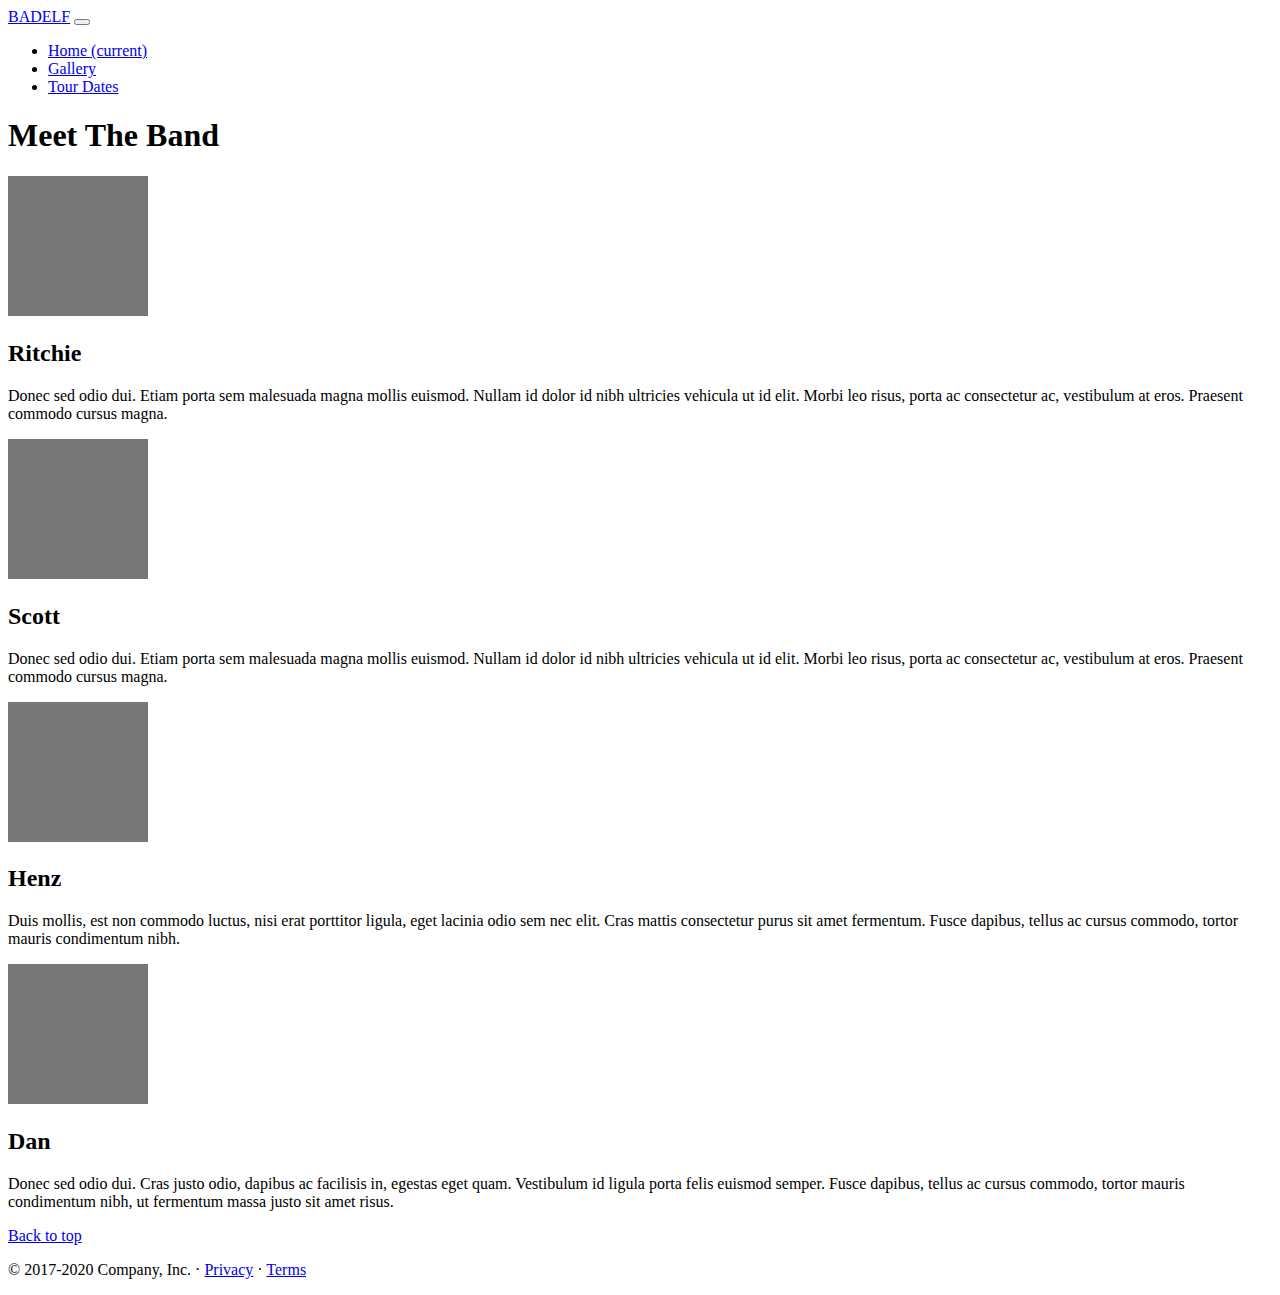
==== index.html @ c2ed1a73 "removed main role from main element as not needed" ====
<!doctype html>
<html lang="en">
  <head>
    <!-- Required meta tags -->
    <meta charset="utf-8">
    <meta name="viewport" content="width=device-width, initial-scale=1, shrink-to-fit=no">

    <!-- Bootstrap CSS -->
    <link rel="stylesheet" href="https://cdn.jsdelivr.net/npm/bootstrap@4.5.3/dist/css/bootstrap.min.css" integrity="sha384-TX8t27EcRE3e/ihU7zmQxVncDAy5uIKz4rEkgIXeMed4M0jlfIDPvg6uqKI2xXr2" crossorigin="anonymous">
  
    <link rel="stylesheet" href="assets/css/style.css">

    <title>BADELF</title>
  </head>
 <body>
    <header>
  <nav class="navbar navbar-expand-md navbar-dark fixed-top bg-dark">
    <a class="navbar-brand" href="#">BADELF</a>
    <button class="navbar-toggler" type="button" data-toggle="collapse" data-target="#navbarCollapse" aria-controls="navbarCollapse" aria-expanded="false" aria-label="Toggle navigation">
      <span class="navbar-toggler-icon"></span>
    </button>
    <div class="collapse navbar-collapse" id="navbarCollapse">
      <ul class="navbar-nav mr-auto">
        <li class="nav-item active">
          <a class="nav-link" href="index.html">Home <span class="sr-only">(current)</span></a>
        </li>
        <li class="nav-item">
          <a class="nav-link" href="gallery.html">Gallery</a>
        </li>
        <li class="nav-item">
          <a class="nav-link" href="tour-dates.html">Tour Dates</a>
        </li>
      </ul>
    </div>
  </nav>
</header>

<main>

<!-- Jumbotron with hero image -->
<div class="container">
<div class="jumbotron jumbotron-fluid push-spaces">
  <div class="row">
  <div class="container-fluid ">
</div>
</div>
</div>
</div>


  <div class="container marketing">
    <!-- Four columns of text below the carousel/Meet the band -->
    <h1>Meet The Band</h1>
    <div class="row">
      <div class="col-sm">
        <svg class="bd-placeholder-img rounded-circle" width="140" height="140" xmlns="http://www.w3.org/2000/svg" preserveAspectRatio="xMidYMid slice" focusable="false" role="img" aria-label="Placeholder: 140x140"><title>Placeholder</title><rect width="100%" height="100%" fill="#777"></rect><text x="50%" y="50%" fill="#777" dy=".3em">140x140</text></svg>
        <h2>Ritchie</h2>
        <p>Donec sed odio dui. Etiam porta sem malesuada magna mollis euismod. Nullam id dolor id nibh ultricies vehicula ut id elit. Morbi leo risus, porta ac consectetur ac, vestibulum at eros. Praesent commodo cursus magna.</p>
   
      </div>
      <div class="col-sm">
        <svg class="bd-placeholder-img rounded-circle" width="140" height="140" xmlns="http://www.w3.org/2000/svg" preserveAspectRatio="xMidYMid slice" focusable="false" role="img" aria-label="Placeholder: 140x140"><title>Placeholder</title><rect width="100%" height="100%" fill="#777"></rect><text x="50%" y="50%" fill="#777" dy=".3em">140x140</text></svg>
        <h2>Scott</h2>
        <p>Donec sed odio dui. Etiam porta sem malesuada magna mollis euismod. Nullam id dolor id nibh ultricies vehicula ut id elit. Morbi leo risus, porta ac consectetur ac, vestibulum at eros. Praesent commodo cursus magna.</p>
      
      </div>
      <div class="col-sm">
        <svg class="bd-placeholder-img rounded-circle" width="140" height="140" xmlns="http://www.w3.org/2000/svg" preserveAspectRatio="xMidYMid slice" focusable="false" role="img" aria-label="Placeholder: 140x140"><title>Placeholder</title><rect width="100%" height="100%" fill="#777"></rect><text x="50%" y="50%" fill="#777" dy=".3em">140x140</text></svg>
        <h2>Henz</h2>
        <p>Duis mollis, est non commodo luctus, nisi erat porttitor ligula, eget lacinia odio sem nec elit. Cras mattis consectetur purus sit amet fermentum. Fusce dapibus, tellus ac cursus commodo, tortor mauris condimentum nibh.</p>
      
      </div>
      <div class="col-sm">
        <svg class="bd-placeholder-img rounded-circle" width="140" height="140" xmlns="http://www.w3.org/2000/svg" preserveAspectRatio="xMidYMid slice" focusable="false" role="img" aria-label="Placeholder: 140x140"><title>Placeholder</title><rect width="100%" height="100%" fill="#777"></rect><text x="50%" y="50%" fill="#777" dy=".3em">140x140</text></svg>
        <h2>Dan</h2>
        <p>Donec sed odio dui. Cras justo odio, dapibus ac facilisis in, egestas eget quam. Vestibulum id ligula porta felis euismod semper. Fusce dapibus, tellus ac cursus commodo, tortor mauris condimentum nibh, ut fermentum massa justo sit amet risus.</p>

      </div><!-- /.col-lg-4 -->
    </div><!-- /.row -->


    

  </div><!-- /.container -->


  <!-- FOOTER -->
  <footer class="container footer-colour">
    <p class="float-right"><a href="#">Back to top</a></p>
    <p>© 2017-2020 Company, Inc. · <a href="#">Privacy</a> · <a href="#">Terms</a></p>
  </footer>
</main>



<!-- Optional JavaScript; choose one of the two! -->

    <!-- Option 1: jQuery and Bootstrap Bundle (includes Popper) -->
    <script src="https://code.jquery.com/jquery-3.5.1.slim.min.js" integrity="sha384-DfXdz2htPH0lsSSs5nCTpuj/zy4C+OGpamoFVy38MVBnE+IbbVYUew+OrCXaRkfj" crossorigin="anonymous"></script>
    <script src="https://cdn.jsdelivr.net/npm/bootstrap@4.5.3/dist/js/bootstrap.bundle.min.js" integrity="sha384-ho+j7jyWK8fNQe+A12Hb8AhRq26LrZ/JpcUGGOn+Y7RsweNrtN/tE3MoK7ZeZDyx" crossorigin="anonymous"></script>

    <!-- Option 2: jQuery, Popper.js, and Bootstrap JS
    <script src="https://code.jquery.com/jquery-3.5.1.slim.min.js" integrity="sha384-DfXdz2htPH0lsSSs5nCTpuj/zy4C+OGpamoFVy38MVBnE+IbbVYUew+OrCXaRkfj" crossorigin="anonymous"></script>
    <script src="https://cdn.jsdelivr.net/npm/popper.js@1.16.1/dist/umd/popper.min.js" integrity="sha384-9/reFTGAW83EW2RDu2S0VKaIzap3H66lZH81PoYlFhbGU+6BZp6G7niu735Sk7lN" crossorigin="anonymous"></script>
    <script src="https://cdn.jsdelivr.net/npm/bootstrap@4.5.3/dist/js/bootstrap.min.js" integrity="sha384-w1Q4orYjBQndcko6MimVbzY0tgp4pWB4lZ7lr30WKz0vr/aWKhXdBNmNb5D92v7s" crossorigin="anonymous"></script>
    -->
</body>
</html>
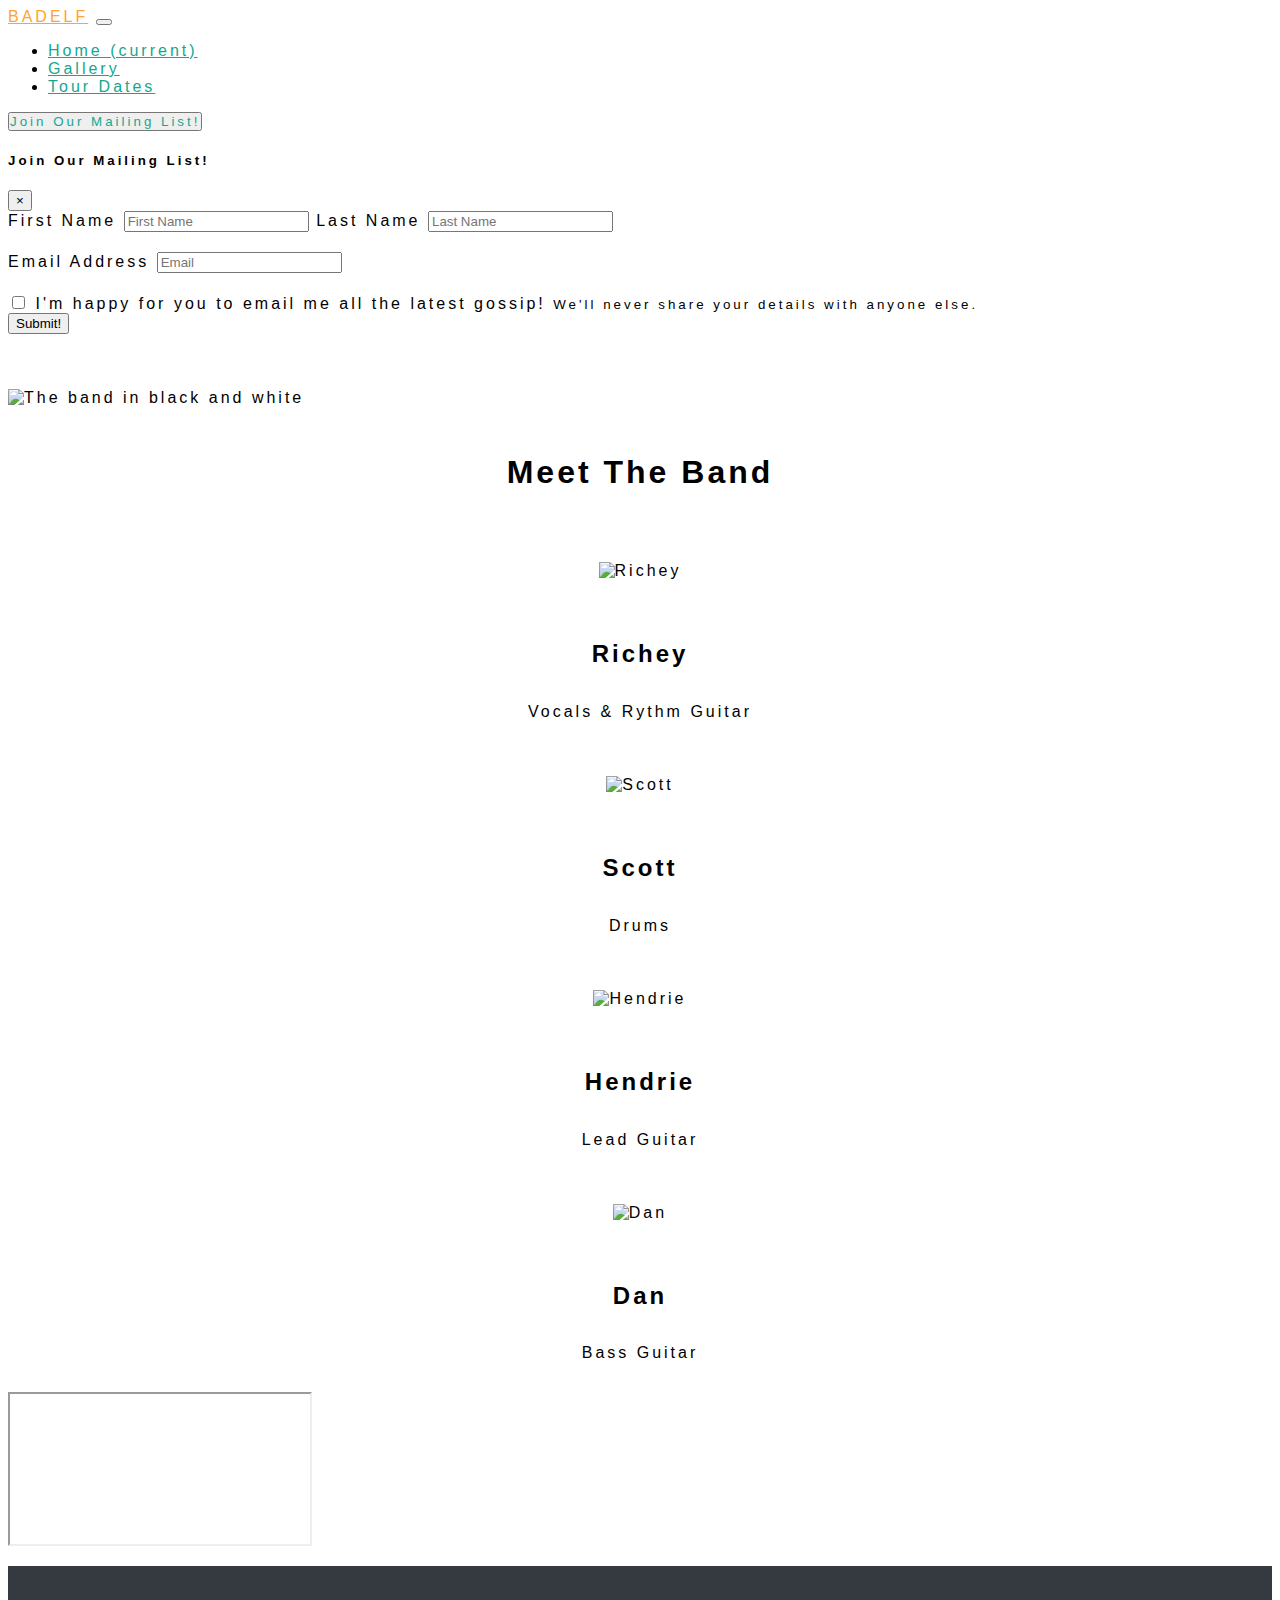
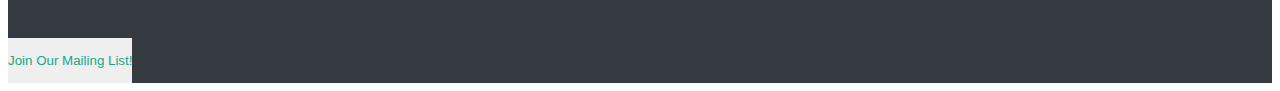
==== commit 7f6d0a55: "Final checks done, ensured links open in new tabls, all images have alt text removed extra line spac" ====
--- a/index.html
+++ b/index.html
@@ -1,108 +1,230 @@
-<!doctype html>
+<!DOCTYPE html>
 <html lang="en">
   <head>
     <!-- Required meta tags -->
-    <meta charset="utf-8">
-    <meta name="viewport" content="width=device-width, initial-scale=1, shrink-to-fit=no">
-
+    <meta charset="utf-8" />
+    <meta
+      name="viewport"
+      content="width=device-width, initial-scale=1, shrink-to-fit=no"
+    />
     <!-- Bootstrap CSS -->
-    <link rel="stylesheet" href="https://cdn.jsdelivr.net/npm/bootstrap@4.5.3/dist/css/bootstrap.min.css" integrity="sha384-TX8t27EcRE3e/ihU7zmQxVncDAy5uIKz4rEkgIXeMed4M0jlfIDPvg6uqKI2xXr2" crossorigin="anonymous">
-  
-    <link rel="stylesheet" href="assets/css/style.css">
-
+    <link
+      rel="stylesheet"
+      href="https://cdn.jsdelivr.net/npm/bootstrap@4.5.3/dist/css/bootstrap.min.css"
+      integrity="sha384-TX8t27EcRE3e/ihU7zmQxVncDAy5uIKz4rEkgIXeMed4M0jlfIDPvg6uqKI2xXr2"
+      crossorigin="anonymous"
+    />
+    <link
+      href="https://fonts.googleapis.com/css2?family=Roboto+Slab&display=swap"
+      rel="stylesheet"
+    />
+    <link
+      rel="stylesheet"
+      href="https://use.fontawesome.com/releases/v5.15.1/css/all.css"
+      integrity="sha384-vp86vTRFVJgpjF9jiIGPEEqYqlDwgyBgEF109VFjmqGmIY/Y4HV4d3Gp2irVfcrp"
+      crossorigin="anonymous"
+    />
+    <link rel="stylesheet" href="assets/css/style.css" />
     <title>BADELF</title>
   </head>
- <body>
+  <body>
     <header>
-  <nav class="navbar navbar-expand-md navbar-dark fixed-top bg-dark">
-    <a class="navbar-brand" href="#">BADELF</a>
-    <button class="navbar-toggler" type="button" data-toggle="collapse" data-target="#navbarCollapse" aria-controls="navbarCollapse" aria-expanded="false" aria-label="Toggle navigation">
-      <span class="navbar-toggler-icon"></span>
-    </button>
-    <div class="collapse navbar-collapse" id="navbarCollapse">
-      <ul class="navbar-nav mr-auto">
-        <li class="nav-item active">
-          <a class="nav-link" href="index.html">Home <span class="sr-only">(current)</span></a>
-        </li>
-        <li class="nav-item">
-          <a class="nav-link" href="gallery.html">Gallery</a>
-        </li>
-        <li class="nav-item">
-          <a class="nav-link" href="tour-dates.html">Tour Dates</a>
-        </li>
-      </ul>
-    </div>
-  </nav>
-</header>
-
-<main>
-
-<!-- Jumbotron with hero image -->
-<div class="container">
-<div class="jumbotron jumbotron-fluid push-spaces">
-  <div class="row">
-  <div class="container-fluid ">
-</div>
-</div>
-</div>
-</div>
-
-
-  <div class="container marketing">
-    <!-- Four columns of text below the carousel/Meet the band -->
-    <h1>Meet The Band</h1>
-    <div class="row">
-      <div class="col-sm">
-        <svg class="bd-placeholder-img rounded-circle" width="140" height="140" xmlns="http://www.w3.org/2000/svg" preserveAspectRatio="xMidYMid slice" focusable="false" role="img" aria-label="Placeholder: 140x140"><title>Placeholder</title><rect width="100%" height="100%" fill="#777"></rect><text x="50%" y="50%" fill="#777" dy=".3em">140x140</text></svg>
-        <h2>Ritchie</h2>
-        <p>Donec sed odio dui. Etiam porta sem malesuada magna mollis euismod. Nullam id dolor id nibh ultricies vehicula ut id elit. Morbi leo risus, porta ac consectetur ac, vestibulum at eros. Praesent commodo cursus magna.</p>
-   
+      <nav class="navbar navbar-expand-md fixed-top bg-dark font-badelf">
+        <a class="navbar-brand" href="index.html">BADELF</a>
+        <button
+          class="navbar-toggler navbar-dark"
+          type="button"
+          data-toggle="collapse"
+          data-target="#navbarCollapse"
+          aria-controls="navbarCollapse"
+          aria-expanded="false"
+          aria-label="Toggle navigation">
+          <span class="navbar-toggler-icon"></span>
+        </button>
+        <div class="collapse navbar-collapse" id="navbarCollapse">
+          <ul class="navbar-nav mr-auto font-nav">
+            <li class="nav-item active">
+              <a class="nav-link" href="index.html"
+                >Home <span class="sr-only">(current)</span></a
+              >
+            </li>
+            <li class="nav-item">
+              <a class="nav-link" href="gallery.html">Gallery</a>
+            </li>
+            <li class="nav-item">
+              <a class="nav-link" href="tour-dates.html">Tour Dates</a>
+            </li>
+          </ul>
+          <button
+            type="button"
+            class="btn btn-link btn-style btn-colour btn-style"
+            data-toggle="modal"
+            data-target="#exampleModal">
+            Join Our Mailing List!
+          </button>
+        </div>
+      </nav>
+    </header>
+    <main>
+      <!-- Modal/popup/Sign up for mailing list -->
+      <!-- Modal -->
+      <div
+        class="modal fade"
+        id="exampleModal"
+        tabindex="-1"
+        aria-labelledby="exampleModalLabel"
+        aria-hidden="true">
+        <div class="modal-dialog">
+          <div class="modal-content">
+            <div class="modal-header">
+              <h5 class="modal-title" id="exampleModalLabel">
+                Join Our Mailing List!
+              </h5>
+              <button
+                type="button"
+                class="close"
+                data-dismiss="modal"
+                aria-label="Close">
+                <span aria-hidden="true">&times;</span>
+              </button>
+            </div>
+            <div class="modal-body">
+              <form>
+                <div class="form-group">
+                  <label for="exampleInputName1">First Name</label>
+                  <input
+                    type="text"
+                    class="form-control box-style"
+                    id="exampleInputName1"
+                    placeholder="First Name"/>
+                  <label for="exampleInputLName1">Last Name</label>
+                  <input
+                    type="text"
+                    class="form-control box-style"
+                    id="exampleInputLName1"
+                    placeholder="Last Name"/>
+                </div>
+                <div class="form-group">
+                  <label for="exampleInputEmail1">Email Address</label>
+                  <input
+                    type="email"
+                    class="form-control box-style"
+                    id="exampleInputEmail1"
+                    placeholder="Email"/>
+                </div>
+                <div class="form-group form-check">
+                  <input
+                    type="checkbox"
+                    class="form-check-input"
+                    id="exampleCheck1"/>
+                  <label class="form-check-label box-style" for="exampleCheck1"
+                    >I'm happy for you to email me all the latest gossip!</label>
+                  <small id="emailHelp" class="form-text text-muted"
+                    >We'll never share your details with anyone else.</small>
+                </div>
+              </form>
+            </div>
+            <div class="modal-footer">
+              <button
+                type="button"
+                class="btn btn-success"
+                data-dismiss="modal">
+                Submit!
+              </button>
+            </div>
+          </div>
+        </div>
       </div>
-      <div class="col-sm">
-        <svg class="bd-placeholder-img rounded-circle" width="140" height="140" xmlns="http://www.w3.org/2000/svg" preserveAspectRatio="xMidYMid slice" focusable="false" role="img" aria-label="Placeholder: 140x140"><title>Placeholder</title><rect width="100%" height="100%" fill="#777"></rect><text x="50%" y="50%" fill="#777" dy=".3em">140x140</text></svg>
-        <h2>Scott</h2>
-        <p>Donec sed odio dui. Etiam porta sem malesuada magna mollis euismod. Nullam id dolor id nibh ultricies vehicula ut id elit. Morbi leo risus, porta ac consectetur ac, vestibulum at eros. Praesent commodo cursus magna.</p>
-      
+      <!-- Hero image -->
+      <img
+        class="img-fluid w-100 hero-img"
+        src="https://scontent-lhr8-1.xx.fbcdn.net/v/t1.0-9/22528496_598894886901170_2156421866054703068_n.jpg?_nc_cat=102&amp;ccb=2&amp;_nc_sid=e3f864&amp;_nc_ohc=7AYy8kh9778AX_sRpdJ&amp;_nc_ht=scontent-lhr8-1.xx&amp;oh=409312f11e79237be576ad0fb09be271&amp;oe=5FCD1E1A"
+        alt="The band in black and white"/>
+      <!-- Four columns of text below the hero image/Meet the band -->
+      <div class="container marketing mtb-style">
+        <h1>Meet The Band</h1>
+        <div class="row">
+          <div class="col-sm">
+            <img
+              class="img-mtb rounded-circle"
+              src="https://scontent-lhr8-1.xx.fbcdn.net/v/t1.0-0/c0.0.206.206a/p206x206/12799167_10153913031615605_5882390344038186791_n.jpg?_nc_cat=104&ccb=2&_nc_sid=da31f3&_nc_ohc=23NCx3deTaEAX8QcPx9&_nc_ht=scontent-lhr8-1.xx&tp=27&oh=ae77d99d334ad5bdd6df9e58c03fa958&oe=5FCB0B00"
+              alt="Richey"
+            />
+            <h2>Richey</h2>
+            <p>Vocals & Rythm Guitar</p>
+          </div>
+          <div class="col-sm">
+            <img
+              class="img-mtb rounded-circle"
+              src="https://scontent-lht6-1.xx.fbcdn.net/v/t1.0-0/c0.0.206.206a/p206x206/1043947_10153913031175605_7875813976683936610_n.jpg?_nc_cat=108&ccb=2&_nc_sid=da31f3&_nc_ohc=YIKzzvo5q94AX8HMJIS&_nc_ht=scontent-lht6-1.xx&tp=27&oh=db32b2311a519c3be5e84e7c1cd62d82&oe=5FCC01E5"
+              alt="Scott"
+            />
+            <h2>Scott</h2>
+            <p>Drums</p>
+          </div>
+          <div class="col-sm">
+            <img
+              class="img-mtb rounded-circle"
+              src="https://scontent-lhr8-1.xx.fbcdn.net/v/t1.0-0/c0.0.206.206a/p206x206/3385_10153913031385605_4218560943197440050_n.jpg?_nc_cat=110&ccb=2&_nc_sid=da31f3&_nc_ohc=72FratbEEvgAX8jRYut&_nc_ht=scontent-lhr8-1.xx&tp=27&oh=d4b532a7549b45b76f810e49e6a9a2a0&oe=5FCE1464"
+              alt="Hendrie"
+            />
+            <h2>Hendrie</h2>
+            <p>Lead Guitar</p>
+          </div>
+          <div class="col-sm">
+            <img
+              class="img-mtb rounded-circle"
+              src="https://scontent-lhr8-1.xx.fbcdn.net/v/t1.0-0/s206x206/3434_10153913030635605_7233776299374829274_n.jpg?_nc_cat=102&ccb=2&_nc_sid=da31f3&_nc_ohc=pvnkmNEjIZsAX-ftn5Y&_nc_ht=scontent-lhr8-1.xx&tp=7&oh=3a1ac31e0ef4b1e4abdb545a772c499a&oe=5FCD913F"
+              alt="Dan"
+            />
+            <h2>Dan</h2>
+            <p>Bass Guitar</p>
+          </div>
+        </div>
       </div>
-      <div class="col-sm">
-        <svg class="bd-placeholder-img rounded-circle" width="140" height="140" xmlns="http://www.w3.org/2000/svg" preserveAspectRatio="xMidYMid slice" focusable="false" role="img" aria-label="Placeholder: 140x140"><title>Placeholder</title><rect width="100%" height="100%" fill="#777"></rect><text x="50%" y="50%" fill="#777" dy=".3em">140x140</text></svg>
-        <h2>Henz</h2>
-        <p>Duis mollis, est non commodo luctus, nisi erat porttitor ligula, eget lacinia odio sem nec elit. Cras mattis consectetur purus sit amet fermentum. Fusce dapibus, tellus ac cursus commodo, tortor mauris condimentum nibh.</p>
-      
+      <div class="embed-responsive embed-responsive-16by9">
+        <iframe
+          class="embed-responsive-item"
+          src="https://www.youtube.com/embed/tAGnKpE4NCI"
+          allowfullscreen
+        ></iframe>
       </div>
-      <div class="col-sm">
-        <svg class="bd-placeholder-img rounded-circle" width="140" height="140" xmlns="http://www.w3.org/2000/svg" preserveAspectRatio="xMidYMid slice" focusable="false" role="img" aria-label="Placeholder: 140x140"><title>Placeholder</title><rect width="100%" height="100%" fill="#777"></rect><text x="50%" y="50%" fill="#777" dy=".3em">140x140</text></svg>
-        <h2>Dan</h2>
-        <p>Donec sed odio dui. Cras justo odio, dapibus ac facilisis in, egestas eget quam. Vestibulum id ligula porta felis euismod semper. Fusce dapibus, tellus ac cursus commodo, tortor mauris condimentum nibh, ut fermentum massa justo sit amet risus.</p>
-
-      </div><!-- /.col-lg-4 -->
-    </div><!-- /.row -->
-
-
-    
-
-  </div><!-- /.container -->
-
-
-  <!-- FOOTER -->
-  <footer class="container footer-colour">
-    <p class="float-right"><a href="#">Back to top</a></p>
-    <p>© 2017-2020 Company, Inc. · <a href="#">Privacy</a> · <a href="#">Terms</a></p>
-  </footer>
-</main>
-
-
-
-<!-- Optional JavaScript; choose one of the two! -->
-
-    <!-- Option 1: jQuery and Bootstrap Bundle (includes Popper) -->
-    <script src="https://code.jquery.com/jquery-3.5.1.slim.min.js" integrity="sha384-DfXdz2htPH0lsSSs5nCTpuj/zy4C+OGpamoFVy38MVBnE+IbbVYUew+OrCXaRkfj" crossorigin="anonymous"></script>
-    <script src="https://cdn.jsdelivr.net/npm/bootstrap@4.5.3/dist/js/bootstrap.bundle.min.js" integrity="sha384-ho+j7jyWK8fNQe+A12Hb8AhRq26LrZ/JpcUGGOn+Y7RsweNrtN/tE3MoK7ZeZDyx" crossorigin="anonymous"></script>
-
-    <!-- Option 2: jQuery, Popper.js, and Bootstrap JS
-    <script src="https://code.jquery.com/jquery-3.5.1.slim.min.js" integrity="sha384-DfXdz2htPH0lsSSs5nCTpuj/zy4C+OGpamoFVy38MVBnE+IbbVYUew+OrCXaRkfj" crossorigin="anonymous"></script>
-    <script src="https://cdn.jsdelivr.net/npm/popper.js@1.16.1/dist/umd/popper.min.js" integrity="sha384-9/reFTGAW83EW2RDu2S0VKaIzap3H66lZH81PoYlFhbGU+6BZp6G7niu735Sk7lN" crossorigin="anonymous"></script>
-    <script src="https://cdn.jsdelivr.net/npm/bootstrap@4.5.3/dist/js/bootstrap.min.js" integrity="sha384-w1Q4orYjBQndcko6MimVbzY0tgp4pWB4lZ7lr30WKz0vr/aWKhXdBNmNb5D92v7s" crossorigin="anonymous"></script>
-    -->
-</body>
-</html>+      <!-- /.container -->
+      <!-- FOOTER -->
+      <footer class="container-fluid footer-colour">
+        <p class="float-right">
+          <a target="_blank" href="http://facebook.com/"
+            ><i class="fab fa-facebook"></i
+          ></a>
+          <a target="_blank" href="https://twitter.com/"
+            ><i class="fab fa-twitter"></i
+          ></a>
+          <a target="_blank" href="https://www.instagram.com/"
+            ><i class="fab fa-instagram"></i
+          ></a>
+          <a target="_blank" href="https://www.youtube.com/"
+            ><i class="fab fa-youtube"></i
+          ></a>
+        </p>
+        <button
+          type="button"
+          class="btn btn-link btn-colour btn-style-2"
+          data-toggle="modal"
+          data-target="#exampleModal"
+        >
+          Join Our Mailing List!
+        </button>
+      </footer>
+    </main>
+    <script
+      src="https://code.jquery.com/jquery-3.5.1.slim.min.js"
+      integrity="sha384-DfXdz2htPH0lsSSs5nCTpuj/zy4C+OGpamoFVy38MVBnE+IbbVYUew+OrCXaRkfj"
+      crossorigin="anonymous"
+    ></script>
+    <script
+      src="https://cdn.jsdelivr.net/npm/bootstrap@4.5.3/dist/js/bootstrap.bundle.min.js"
+      integrity="sha384-ho+j7jyWK8fNQe+A12Hb8AhRq26LrZ/JpcUGGOn+Y7RsweNrtN/tE3MoK7ZeZDyx"
+      crossorigin="anonymous"
+    ></script>
+  </body>
+</html>
--- a/assets/css/style.css
+++ b/assets/css/style.css
@@ -0,0 +1,182 @@
+body {
+    font-family: "Roboto+Slab", sans-serif;
+    letter-spacing: 3px;
+}
+
+/* INDEX/Main/Home */
+
+/* Hero Image */
+
+.hero-img {
+    padding-top: 55px;
+}
+
+/* Meet the band */
+
+.mtb-style {
+    padding-top: 25px;
+    text-align: center;
+
+}
+
+.mtb-style img {
+    margin-top: 25px;
+    margin-bottom: 25px;
+}
+
+.mtb-style h1 {
+    padding-bottom: 25px;
+}
+
+.mtb-style h2 {
+    padding-bottom: 15px;
+    padding-top: 15px;
+}
+
+.mtb-style p {
+    margin-top: 15px;
+    margin-bottom: 30px;
+}
+
+.push-spaces {
+    height: 700px;
+}
+
+/* youtube video */
+
+
+.vid-style
+{
+    padding-top: 30px;
+    padding-bottom: 30px;
+    margin-bottom: 30px;
+    border-top: 50px;
+}
+
+/* Modal & button styling */
+
+.btn-style {
+    padding: 0;
+    letter-spacing: 3px;
+}
+
+.btn-style-2 {
+    padding-top: 15px;
+    padding-bottom: 15px;
+    padding-left: 0;
+    padding-right: 0;
+    border: 0;
+}
+
+.modal-style {
+    border-left: 60px;
+    border-right: 60px;
+}
+
+.box-style {
+        margin-bottom: 20px;
+}
+
+/* Colours */
+.footer-colour {
+    background-color: #343a40;
+}
+
+nav a {
+    color: #ffa52f;
+    
+}
+
+div a {
+    color: #14a78f;
+}
+
+footer p {
+    color: #ffa52f;
+}
+
+footer p a {
+        color: #14a78f;
+}
+
+.btn-colour {
+    color: #14a78f;
+}
+
+.btn-colour:hover {
+    color: #ffa52f;
+}
+
+nav a:hover{
+    color: #14a78f;
+}
+
+div a:hover {
+    color: #ffa52f;
+}
+
+footer p:hover {
+    color: #14a78f;
+}
+
+footer p a:hover {
+        color: #ffa52f;
+}
+
+
+/* Meet the band images */
+.img-mtb {
+    width: 170px;
+    height: 170px;
+    border-radius: 50%,;
+}
+
+/* footer */
+
+footer p {
+    margin-bottom: 0px;
+    height: 50px;
+}
+
+footer p a {
+    padding: 10px;
+}
+
+footer p {
+    padding-top: 12px;
+    padding-bottom: 10px;
+}
+
+/* Gallery */
+
+.gal-title {
+    padding-top: 100px;
+    padding-bottom: 30px;
+    text-align: center;
+}
+  
+.gal-img {
+    padding-left: 20px;
+    padding-right: 20px;
+    padding-top: 10px;
+    padding-bottom: 10px;
+}
+
+/* Tour Dates */
+
+.tour-head-style {
+    padding-top: 80px;
+    padding-bottom: 40px;
+    text-align: center;
+    font-weight: 700;
+    font-size: 32px;
+    text-transform: capitalize;
+    color: #ffa52f;
+}
+
+.tour-style {
+    padding-top: 20px;
+    padding-bottom: 40px;
+    text-align: center;
+    color: #14a78f;
+}
